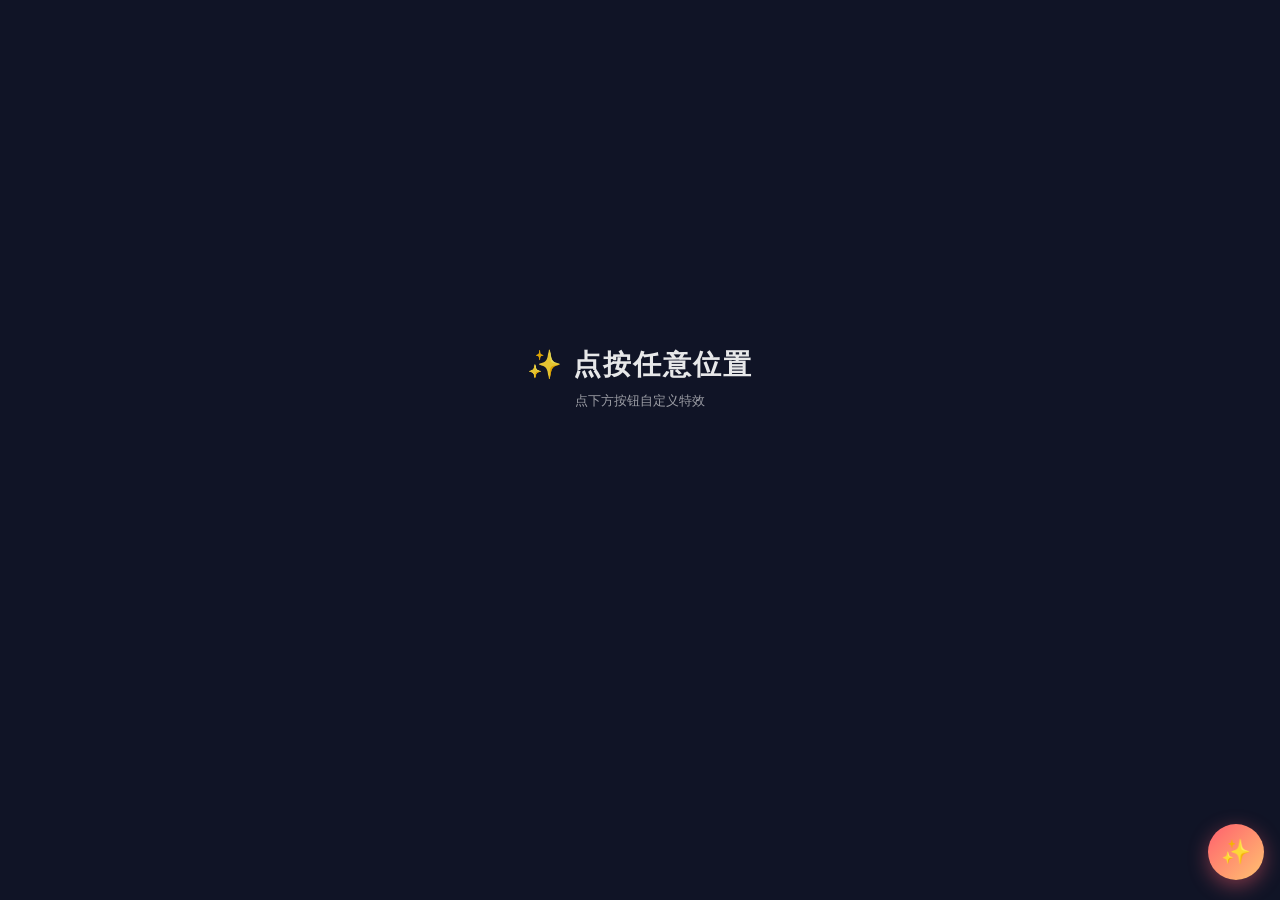
==== index.html @ 7b903acb "浮光画布 LumaCanvas v1.0.0: 点击/滑动特效与动态背景扩展" ====
<!DOCTYPE html>
<html lang="zh-CN">
<head>
<meta charset="utf-8">
<meta name="viewport" content="width=device-width, initial-scale=1.0, viewport-fit=cover">
<meta name="theme-color" content="#101426">
<title>浮光画布 LumaCanvas</title>
<link rel="stylesheet" href="./style.css">
</head>
<body>
<div id="stage">
  <canvas id="bgCanvas"></canvas>
  <canvas id="fxCanvas"></canvas>
  <div id="hint">
    <span class="hint-title">✨ 点按任意位置</span>
    <span class="hint-sub">点下方按钮自定义特效</span>
  </div>
</div>

<button id="fab" aria-label="打开特效设置">✨</button>

<div id="panel" class="hidden" role="dialog" aria-label="特效设置" aria-modal="false">
  <div class="panel-head">
    <span class="panel-title">特效设置</span>
    <button id="collapseBtn" aria-label="收起设置">▾</button>
  </div>

  <section>
    <h2>点击特效</h2>
    <div id="fxList" class="chips"></div>
    <div id="fxParams" class="params"></div>
  </section>

  <section id="textSec" class="hidden">
    <h2>文字内容</h2>
    <input id="textInput" type="text" maxlength="10" placeholder="点击时飘出的文字" autocomplete="off">
  </section>

  <section>
    <h2>背景颜色</h2>
    <div id="colorList" class="swatches"></div>
  </section>

  <section>
    <h2>背景特效</h2>
    <div id="bgList" class="chips"></div>
    <div id="bgParams" class="params"></div>
  </section>

  <section>
    <h2>滑动特效</h2>
    <div id="swipeList" class="chips"></div>
    <div id="swipeParams" class="params"></div>
  </section>
</div>

<script src="./fx.js"></script>
<script src="./bg.js"></script>
<script src="./app.js"></script>
</body>
</html>
---- style.css ----
* { margin: 0; padding: 0; box-sizing: border-box; -webkit-tap-highlight-color: transparent; }

html, body {
  width: 100%;
  height: 100%;
  overflow: hidden;
  overscroll-behavior: none;
  font-family: "PingFang SC", "HarmonyOS Sans SC", "Microsoft YaHei", sans-serif;
  background: #101426;
}

#stage {
  position: fixed;
  inset: 0;
  touch-action: none;
}

#stage canvas {
  position: absolute;
  inset: 0;
  width: 100%;
  height: 100%;
  display: block;
}

#fxCanvas { pointer-events: none; }

#hint {
  position: absolute;
  left: 50%;
  top: 42%;
  transform: translate(-50%, -50%);
  display: flex;
  flex-direction: column;
  align-items: center;
  gap: 8px;
  color: rgba(255, 255, 255, .9);
  text-align: center;
  pointer-events: none;
  transition: opacity .5s ease;
}
#hint.dark { color: rgba(20, 24, 40, .9); }
#hint.gone { opacity: 0; }
.hint-title { font-size: 22px; font-weight: 700; letter-spacing: 2px; }
.hint-sub { font-size: 13px; opacity: .65; }

/* 悬浮按钮 */
#fab {
  position: fixed;
  right: 16px;
  bottom: calc(20px + env(safe-area-inset-bottom, 0px));
  width: 56px;
  height: 56px;
  border: none;
  border-radius: 50%;
  font-size: 24px;
  color: #fff;
  background: linear-gradient(135deg, #ff5f6d, #ffc371);
  box-shadow: 0 6px 20px rgba(255, 95, 109, .45);
  cursor: pointer;
  z-index: 30;
  transition: transform .15s ease;
}
#fab:active { transform: scale(.9); }

/* 设置抽屉 */
#panel {
  position: fixed;
  left: 0;
  right: 0;
  bottom: 0;
  z-index: 40;
  max-height: 72vh;
  overflow-y: auto;
  -webkit-overflow-scrolling: touch;
  padding: 14px 16px calc(20px + env(safe-area-inset-bottom, 0px));
  border-radius: 20px 20px 0 0;
  background: rgba(18, 20, 34, .97);
  color: #eef0f8;
  box-shadow: 0 -8px 40px rgba(0, 0, 0, .4);
  transition: transform .28s cubic-bezier(.22, 1, .36, 1);
}
#panel.hidden { transform: translateY(110%); }

.panel-head {
  display: flex;
  align-items: center;
  justify-content: space-between;
  margin-bottom: 6px;
}
.panel-title { font-size: 16px; font-weight: 700; letter-spacing: 1px; }
#collapseBtn {
  border: none;
  background: rgba(255, 255, 255, .12);
  color: #eef0f8;
  width: 32px;
  height: 32px;
  border-radius: 50%;
  font-size: 16px;
  cursor: pointer;
}

section { margin-top: 14px; }
section h2 {
  font-size: 13px;
  font-weight: 600;
  color: rgba(238, 240, 248, .55);
  margin-bottom: 8px;
  letter-spacing: 1px;
}
section.hidden { display: none; }

.chips { display: flex; flex-wrap: wrap; gap: 8px; }
.chip {
  border: 1px solid rgba(255, 255, 255, .16);
  background: rgba(255, 255, 255, .07);
  color: #eef0f8;
  padding: 8px 14px;
  border-radius: 999px;
  font-size: 14px;
  cursor: pointer;
  transition: background .15s, border-color .15s, transform .1s;
}
.chip:active { transform: scale(.94); }
.chip.active {
  background: linear-gradient(135deg, #ff5f6d, #ffc371);
  border-color: transparent;
  color: #fff;
  font-weight: 600;
}

.swatches { display: flex; flex-wrap: wrap; gap: 10px; align-items: center; }
.swatch {
  width: 34px;
  height: 34px;
  border-radius: 50%;
  border: 2px solid rgba(255, 255, 255, .25);
  cursor: pointer;
  padding: 0;
  position: relative;
}
.swatch.active { border-color: #ffc371; box-shadow: 0 0 0 2px rgba(255, 195, 113, .45); }
.swatch.active::after {
  content: "✓";
  position: absolute;
  inset: 0;
  display: flex;
  align-items: center;
  justify-content: center;
  font-size: 15px;
  color: #fff;
  text-shadow: 0 0 3px rgba(0, 0, 0, .8);
}

#customColor {
  width: 34px;
  height: 34px;
  border: none;
  background: none;
  padding: 0;
  cursor: pointer;
}
#customColor::-webkit-color-swatch-wrapper { padding: 0; }
#customColor::-webkit-color-swatch { border: 2px dashed rgba(255, 255, 255, .4); border-radius: 50%; }

#textInput {
  width: 100%;
  border: 1px solid rgba(255, 255, 255, .18);
  background: rgba(255, 255, 255, .08);
  color: #fff;
  border-radius: 10px;
  padding: 10px 12px;
  font-size: 15px;
  outline: none;
}
#textInput:focus { border-color: #ffc371; }

.params { margin-top: 10px; display: flex; flex-direction: column; gap: 6px; }
.params.hidden { display: none; }
.param-row { display: flex; align-items: center; gap: 10px; font-size: 12px; color: rgba(238, 240, 248, .75); }
.param-row span { width: 32px; flex: none; }
.param-row input[type="range"] { flex: 1; height: 28px; }
.param-row b { width: 40px; flex: none; text-align: right; font-weight: 500; color: #ffc371; font-variant-numeric: tabular-nums; }

@media (min-width: 760px) {
  #panel { max-width: 560px; left: 50%; transform: translateX(-50%); }
  #panel.hidden { transform: translate(-50%, 110%); }
  #hint .hint-title { font-size: 28px; }
}
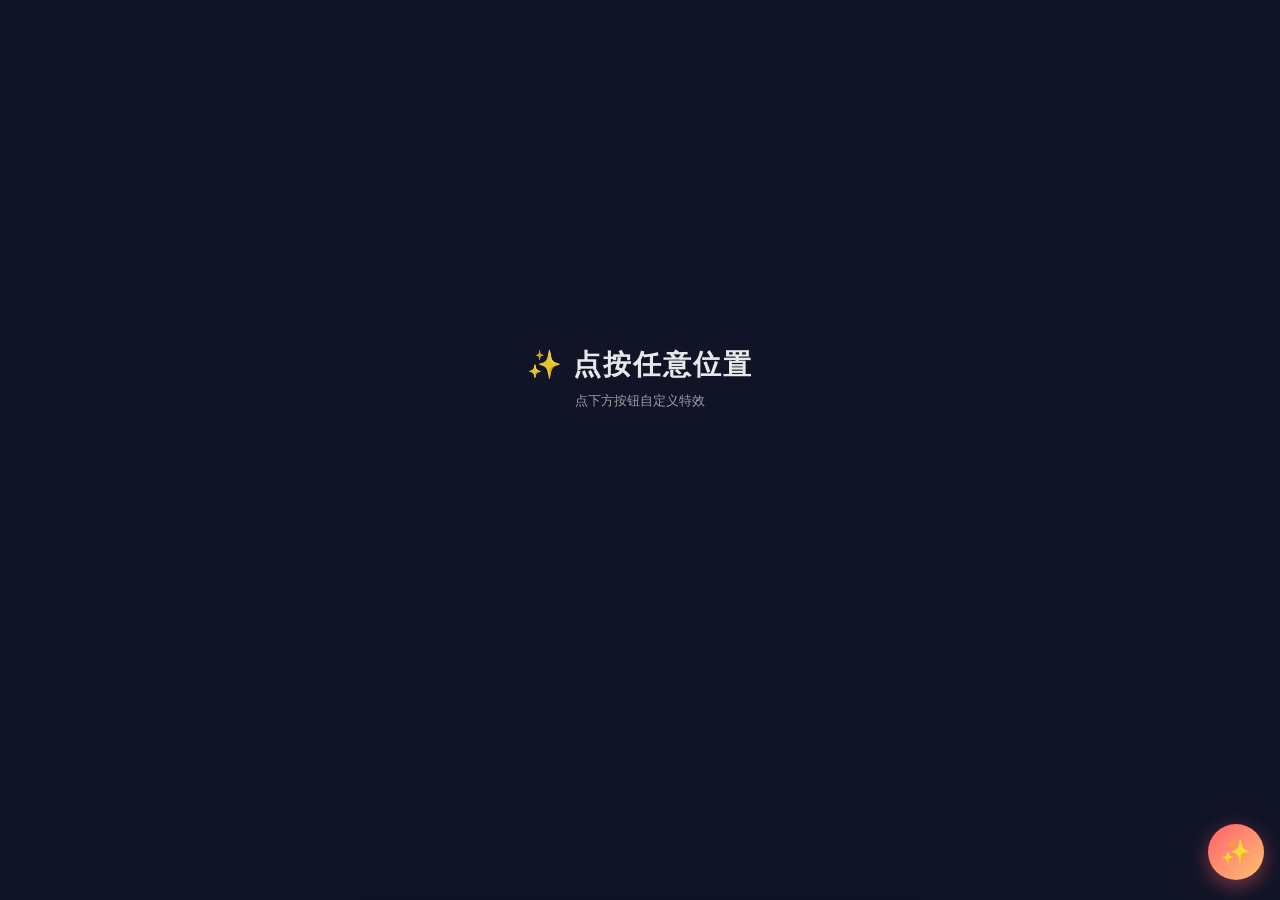
==== commit cb7c54d6: "每效果定制设置项：文字内容并入文字特效、水波圈数、数字雨列数/字号等按效果语义定制" ====
--- a/index.html
+++ b/index.html
@@ -31,11 +31,6 @@
     <div id="fxParams" class="params"></div>
   </section>
 
-  <section id="textSec" class="hidden">
-    <h2>文字内容</h2>
-    <input id="textInput" type="text" maxlength="10" placeholder="点击时飘出的文字" autocomplete="off">
-  </section>
-
   <section>
     <h2>背景颜色</h2>
     <div id="colorList" class="swatches"></div>
--- a/style.css
+++ b/style.css
@@ -128,6 +128,9 @@
   color: #fff;
   font-weight: 600;
 }
+/* 选中 chip 的展开提示：二次点选进入参数设置 */
+.chip .cv { display: none; margin-left: 4px; font-size: 10px; opacity: .85; }
+.chip.active .cv { display: inline; }
 
 .swatches { display: flex; flex-wrap: wrap; gap: 10px; align-items: center; }
 .swatch {
@@ -152,6 +155,14 @@
   text-shadow: 0 0 3px rgba(0, 0, 0, .8);
 }
 
+.swatch.none {
+  background: transparent;
+  border: 2px dashed rgba(255, 255, 255, .4);
+  color: rgba(238, 240, 248, .7);
+  font-size: 12px;
+}
+.swatch.none.active::after { content: none; }
+
 #customColor {
   width: 34px;
   height: 34px;
@@ -178,8 +189,13 @@
 .params { margin-top: 10px; display: flex; flex-direction: column; gap: 6px; }
 .params.hidden { display: none; }
 .param-row { display: flex; align-items: center; gap: 10px; font-size: 12px; color: rgba(238, 240, 248, .75); }
-.param-row span { width: 32px; flex: none; }
+.param-row span { width: 60px; flex: none; }
 .param-row input[type="range"] { flex: 1; height: 28px; }
+.param-row input[type="text"] {
+  flex: 1; height: 32px; border: 1px solid rgba(255, 255, 255, .18);
+  background: rgba(255, 255, 255, .08); color: #fff; border-radius: 8px; padding: 0 10px; font-size: 13px; outline: none;
+}
+.param-row input[type="text"]:focus { border-color: #ffc371; }
 .param-row b { width: 40px; flex: none; text-align: right; font-weight: 500; color: #ffc371; font-variant-numeric: tabular-nums; }
 
 @media (min-width: 760px) {
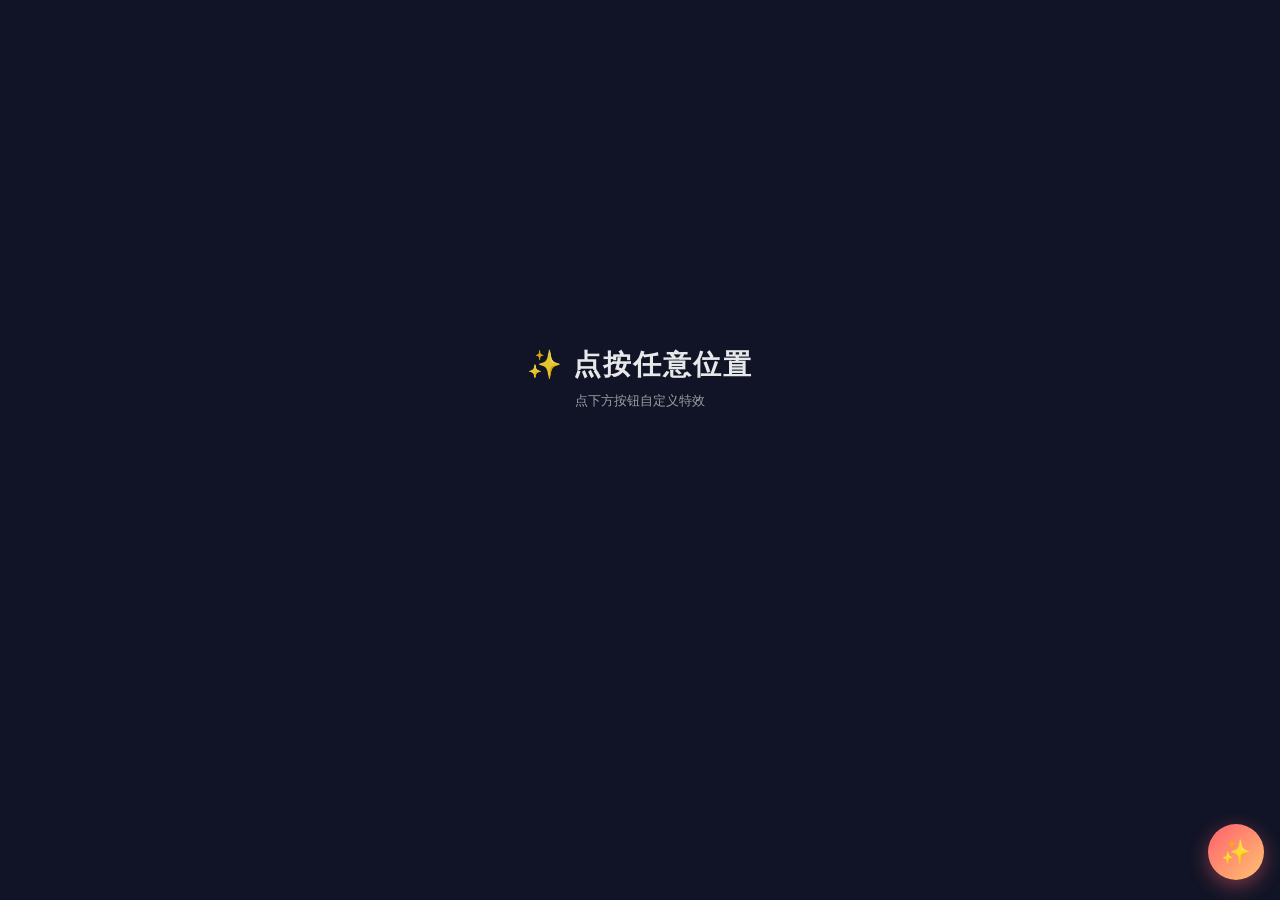
==== commit 7b88229e: "设置面板底部添加 GitHub 入口：反馈 | 联系作者" ====
--- a/index.html
+++ b/index.html
@@ -47,6 +47,11 @@
     <div id="swipeList" class="chips"></div>
     <div id="swipeParams" class="params"></div>
   </section>
+
+  <a class="panel-foot" href="https://github.com/oksummer/LumaCanvas" target="_blank" rel="noopener noreferrer">
+    <svg class="gh" viewBox="0 0 16 16" width="16" height="16" aria-hidden="true"><path fill="currentColor" d="M8 0C3.58 0 0 3.58 0 8c0 3.54 2.29 6.53 5.47 7.59.4.07.55-.17.55-.38 0-.19-.01-.82-.01-1.49-2.01.37-2.53-.49-2.69-.94-.09-.23-.48-.94-.82-1.13-.28-.15-.68-.52-.01-.53.63-.01 1.08.58 1.23.82.72 1.21 1.87.87 2.33.66.07-.52.28-.87.51-1.07-1.78-.2-3.64-.89-3.64-3.95 0-.87.31-1.59.82-2.15-.08-.2-.36-1.02.08-2.12 0 0 .67-.21 2.2.82.64-.18 1.32-.27 2-.27s1.36.09 2 .27c1.53-1.04 2.2-.82 2.2-.82.44 1.1.16 1.92.08 2.12.51.56.82 1.27.82 2.15 0 3.07-1.87 3.75-3.65 3.95.29.25.54.73.54 1.48 0 1.07-.01 1.93-.01 2.2 0 .21.15.46.55.38A8.01 8.01 0 0 0 16 8c0-4.42-3.58-8-8-8z"/></svg>
+    反馈 | 联系作者
+  </a>
 </div>
 
 <script src="./fx.js"></script>
--- a/style.css
+++ b/style.css
@@ -188,6 +188,13 @@
 
 .params { margin-top: 10px; display: flex; flex-direction: column; gap: 6px; }
 .params.hidden { display: none; }
+.panel-foot {
+  display: flex; align-items: center; justify-content: center; gap: 6px;
+  min-height: 44px; margin-top: 18px; padding: 10px 0 2px;
+  font-size: 12px; color: rgba(238, 240, 248, .55); text-decoration: none;
+}
+.panel-foot:active { opacity: .7; }
+.panel-foot .gh { opacity: .8; flex: none; }
 .param-row { display: flex; align-items: center; gap: 10px; font-size: 12px; color: rgba(238, 240, 248, .75); }
 .param-row span { width: 60px; flex: none; }
 .param-row input[type="range"] { flex: 1; height: 28px; }
